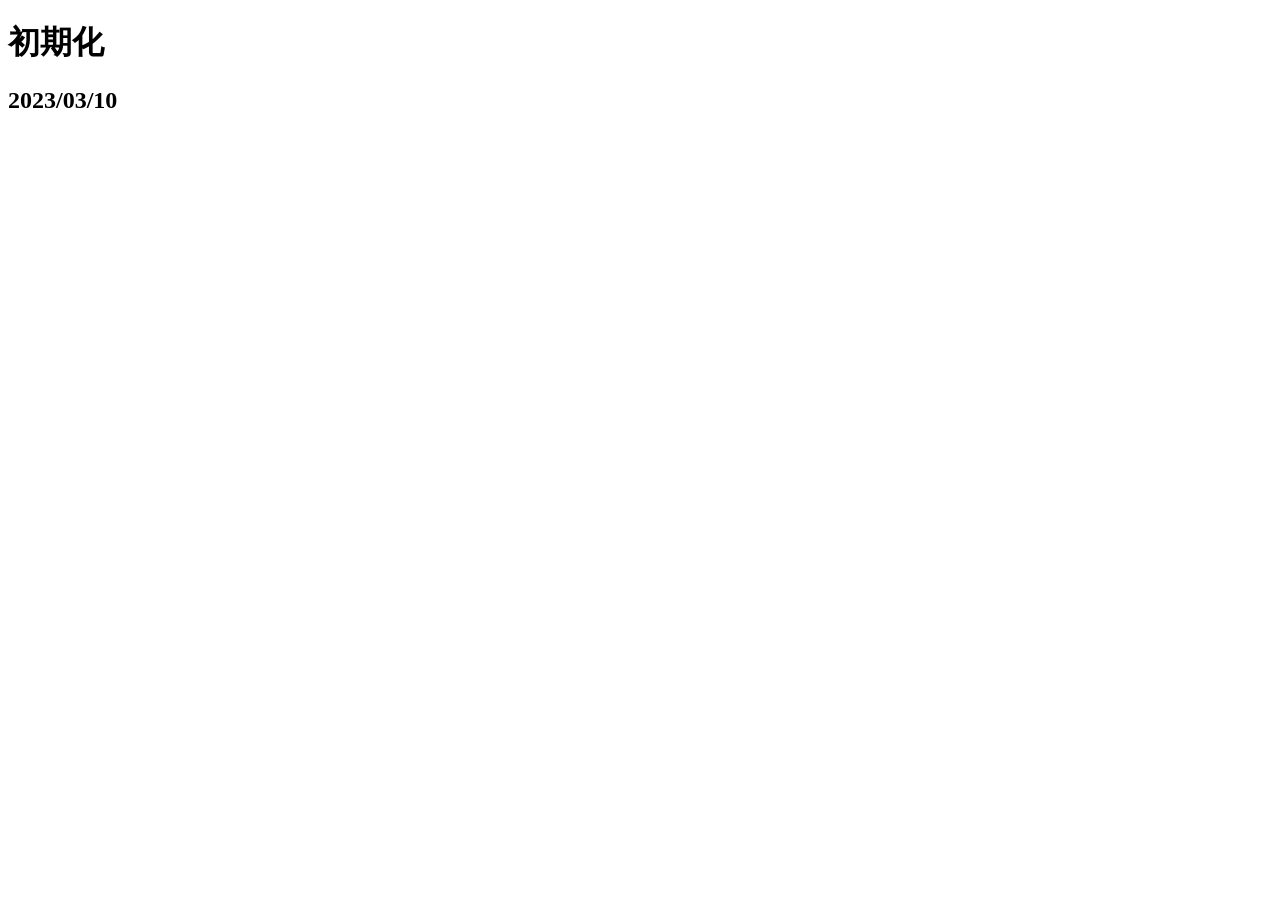
==== index.html @ dc7b9f85 "Initial commit" ====
<!DOCTYPE html>
<html lang="ja">

<head>
  <meta charset="UTF-8">
  <meta name="viewport" content="width=device-width">
  <title>Document</title>
  <link rel="stylesheet" type="text/css" href="./css/reset.css">
  <link rel="stylesheet" type="text/css" href="./css/style.css">
</head>

<body>



  <h1>初期化</h1>
  <h2>2023/03/10</h2>







</body>

</html>
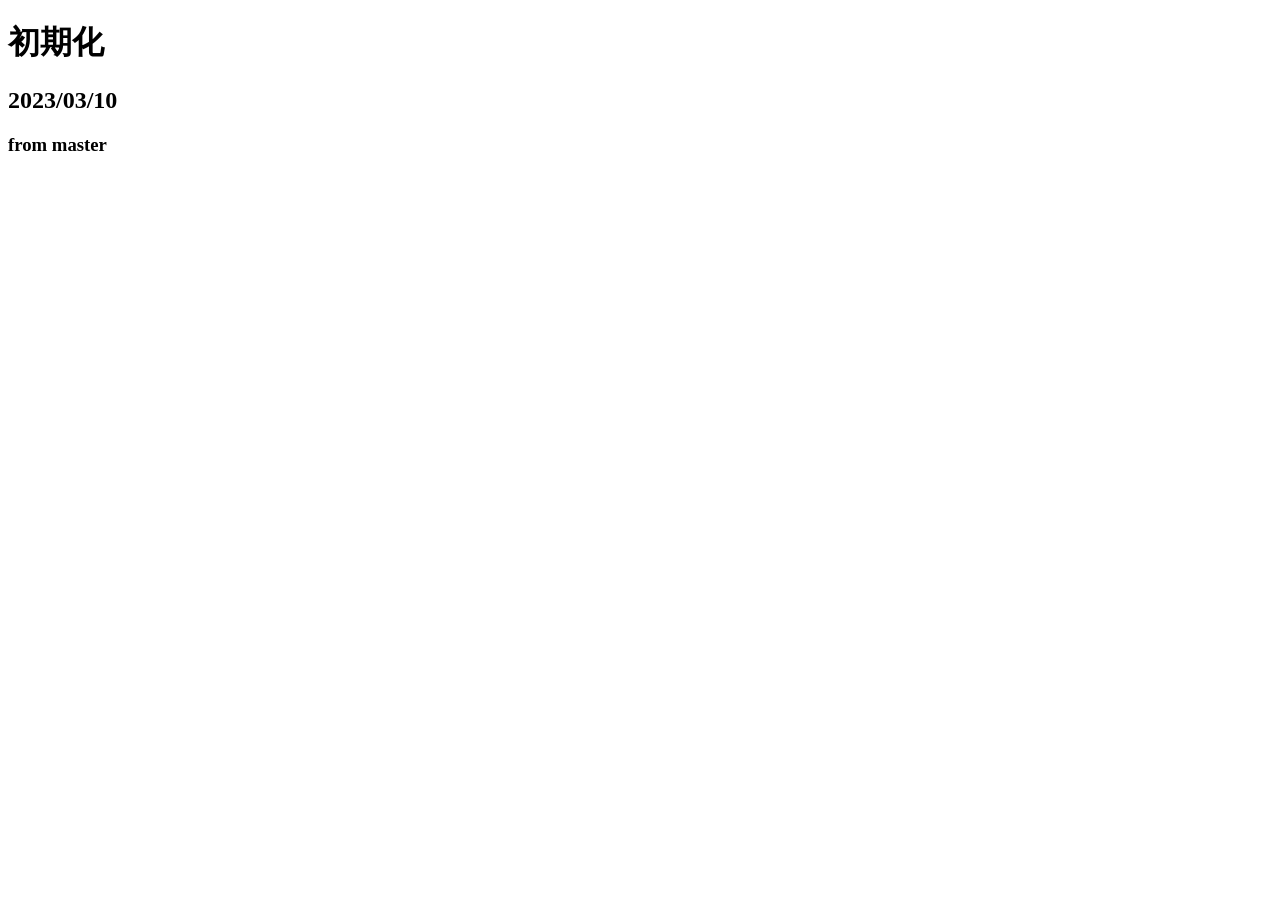
==== commit 18932f41: "add h3 from master" ====
--- a/index.html
+++ b/index.html
@@ -5,7 +5,7 @@
   <meta charset="UTF-8">
   <meta name="viewport" content="width=device-width">
   <title>Document</title>
-  <link rel="stylesheet" type="text/css" href="./css/reset.css">
+  <!-- <link rel="stylesheet" type="text/css" href="./css/reset.css"> -->
   <link rel="stylesheet" type="text/css" href="./css/style.css">
 </head>
 
@@ -15,7 +15,7 @@
 
   <h1>初期化</h1>
   <h2>2023/03/10</h2>
-
+  <h3>from master</h3>
 
 
 
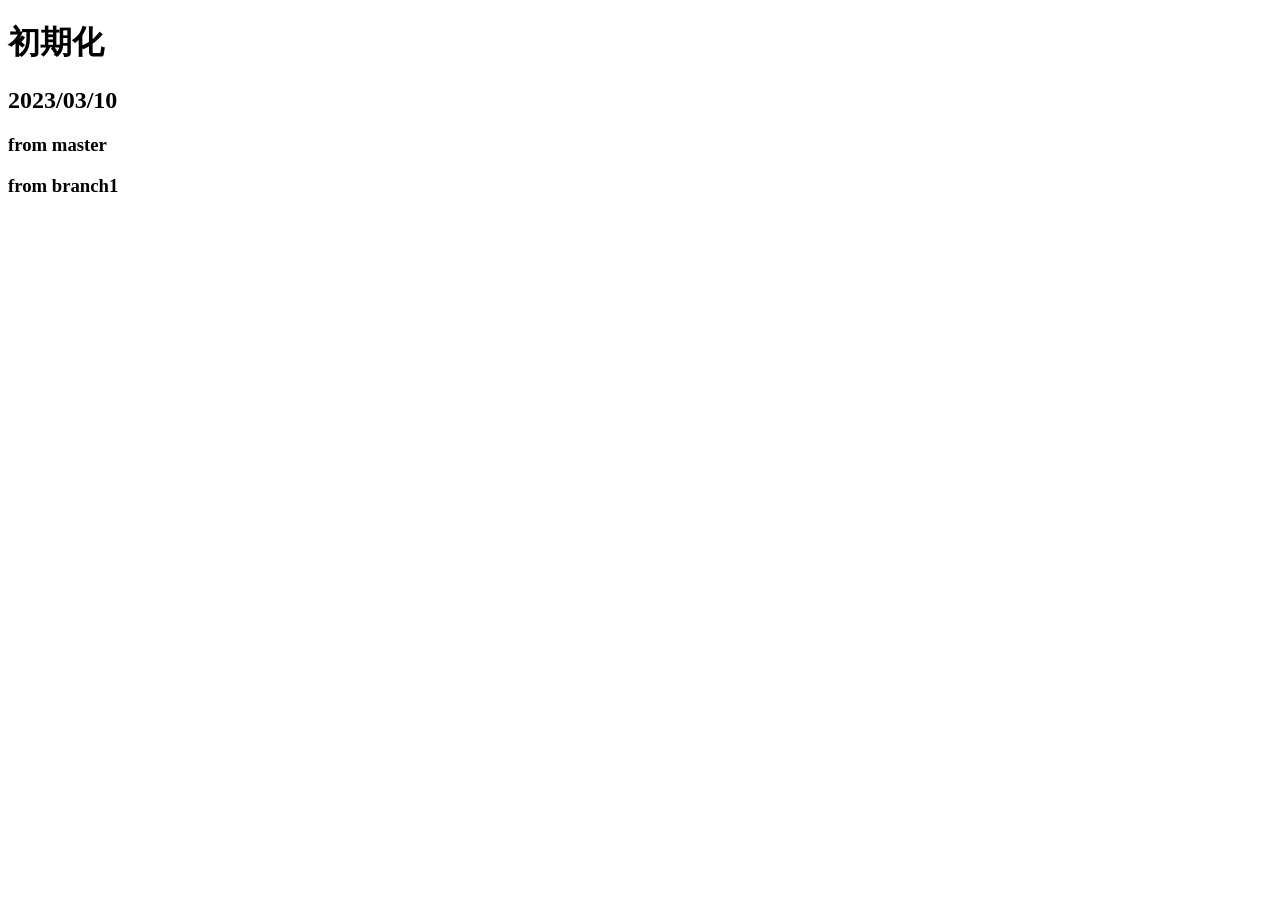
==== commit a658924d: "add h4 from branch1" ====
--- a/index.html
+++ b/index.html
@@ -16,7 +16,7 @@
   <h1>初期化</h1>
   <h2>2023/03/10</h2>
   <h3>from master</h3>
-
+  <h3>from branch1</h3>
 
 
 
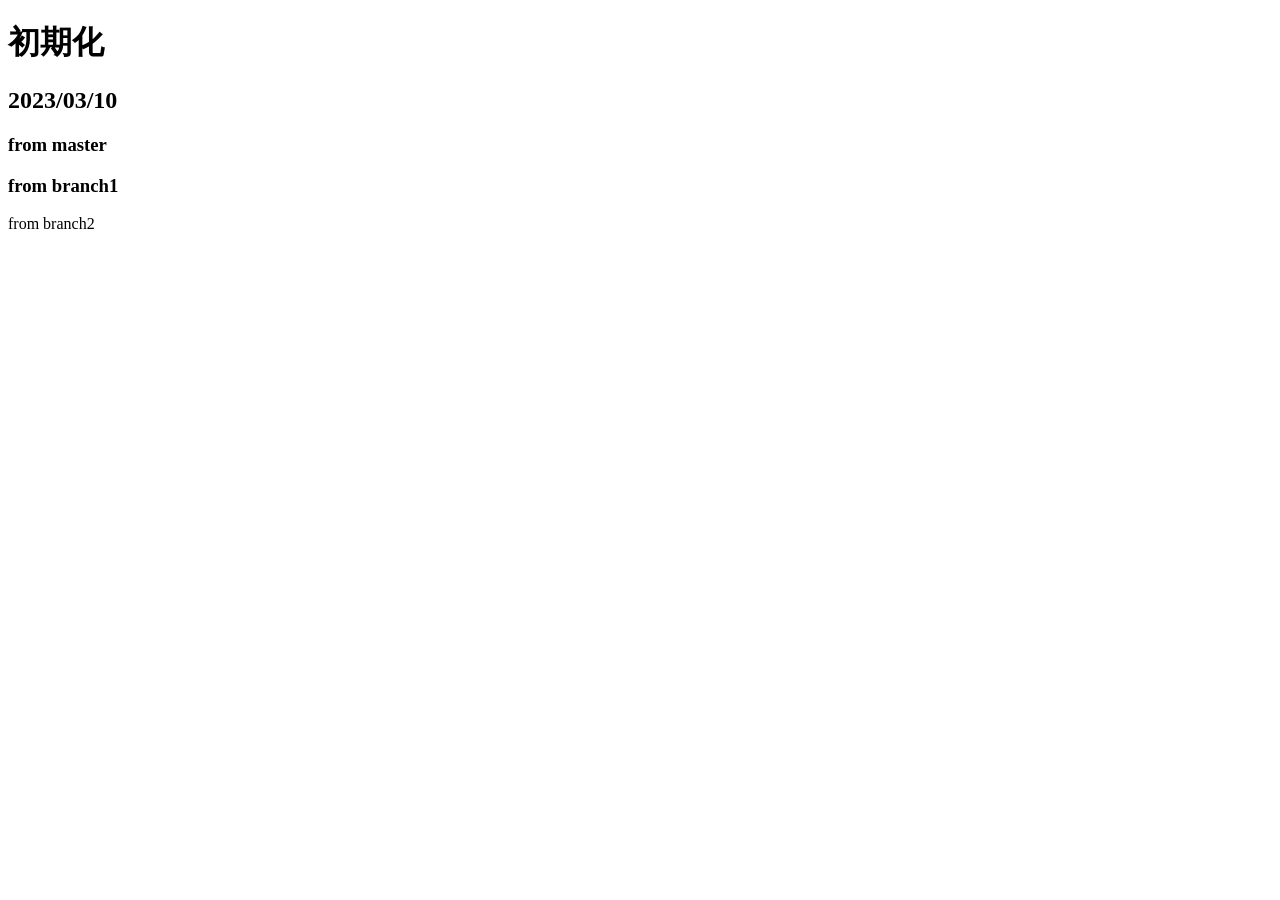
==== commit 55a44a91: "add div from branch2" ====
--- a/index.html
+++ b/index.html
@@ -17,7 +17,7 @@
   <h2>2023/03/10</h2>
   <h3>from master</h3>
   <h3>from branch1</h3>
-
+  <div>from branch2</div>
 
 
 
